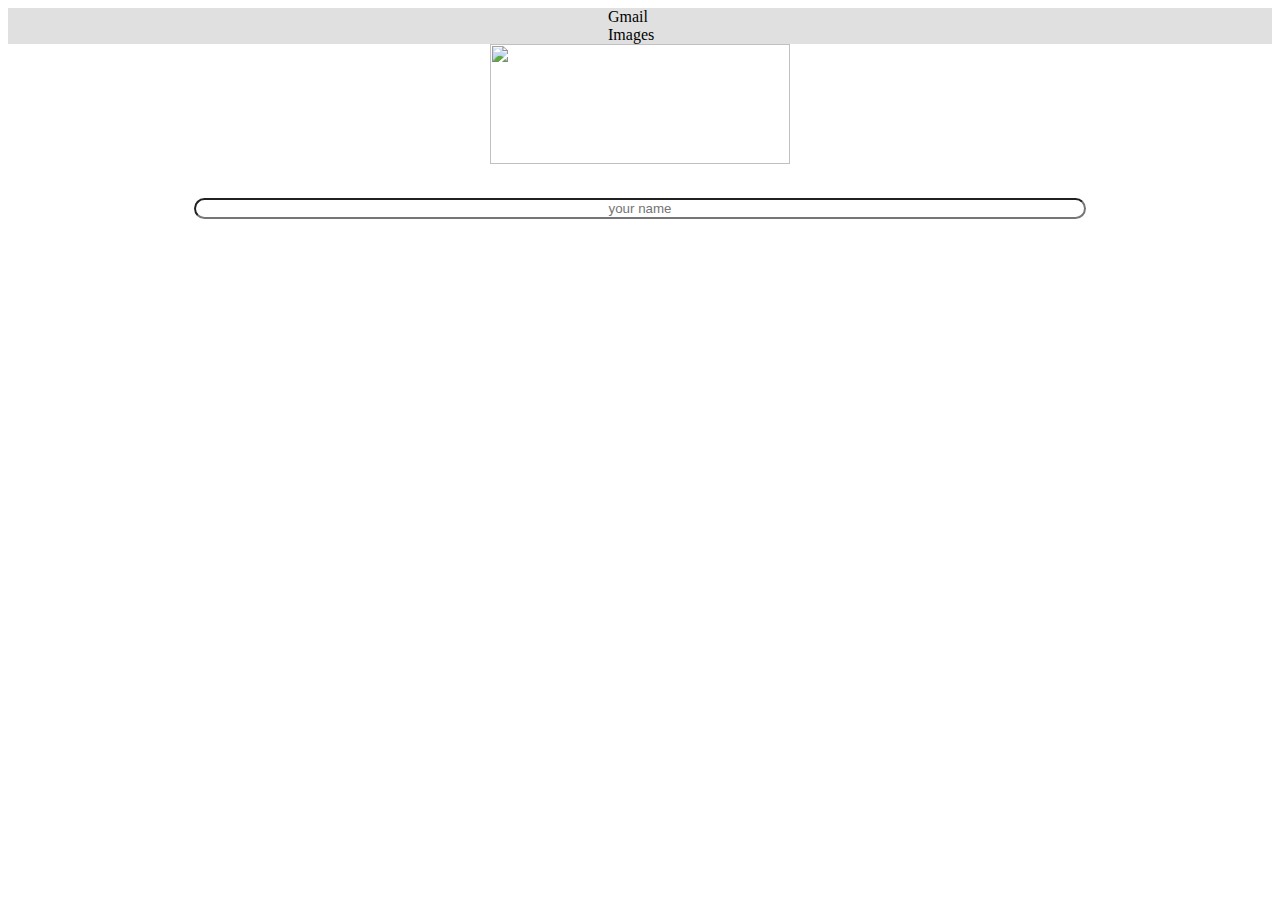
==== index.html @ f192fbad "edir html file and css file" ====
<!DOCTYPE html>
<html lang="en">
<head>
    <meta charset="UTF-8">
    <meta http-equiv="X-UA-Compatible" content="IE=edge">
    <meta name="viewport" content="width=device-width, initial-scale=1.0">
    <link rel="stylesheet" href="style.css">
    <link rel="shortcut icon" type="image/png" href="favicon.png"/>
    <title>Google</title>
</head>
<body>

<div class="header">
 <a href="https://www.gmail.com">Gmail</a>
 <a href="https://www.google.co.ma/imghp?hl=fr&ogbl">Images</a>
</div>


<div class="body">
<img class="image" src="png.png"><br>
<input class="input" placeholder="your name">


    </div>
</body>
</html>
---- style.css ----
.header{

    width:100%;
    background-color: rgb(224, 224, 224);
}

.body{

text-align: center;

}
.image{
width: 300px;
height: 120px;
text-align: center;

}
.input{
    
border-radius: 70px;
text-align: center;
width: 70%;
margin-top: 30px;

}
.body{
    
}
a:link{
    text-decoration: none;
    color: black;
    margin-left: 600px;

}
a:hover{
    text-decoration: underline;
    color: black;
    margin-left: 600px;
}
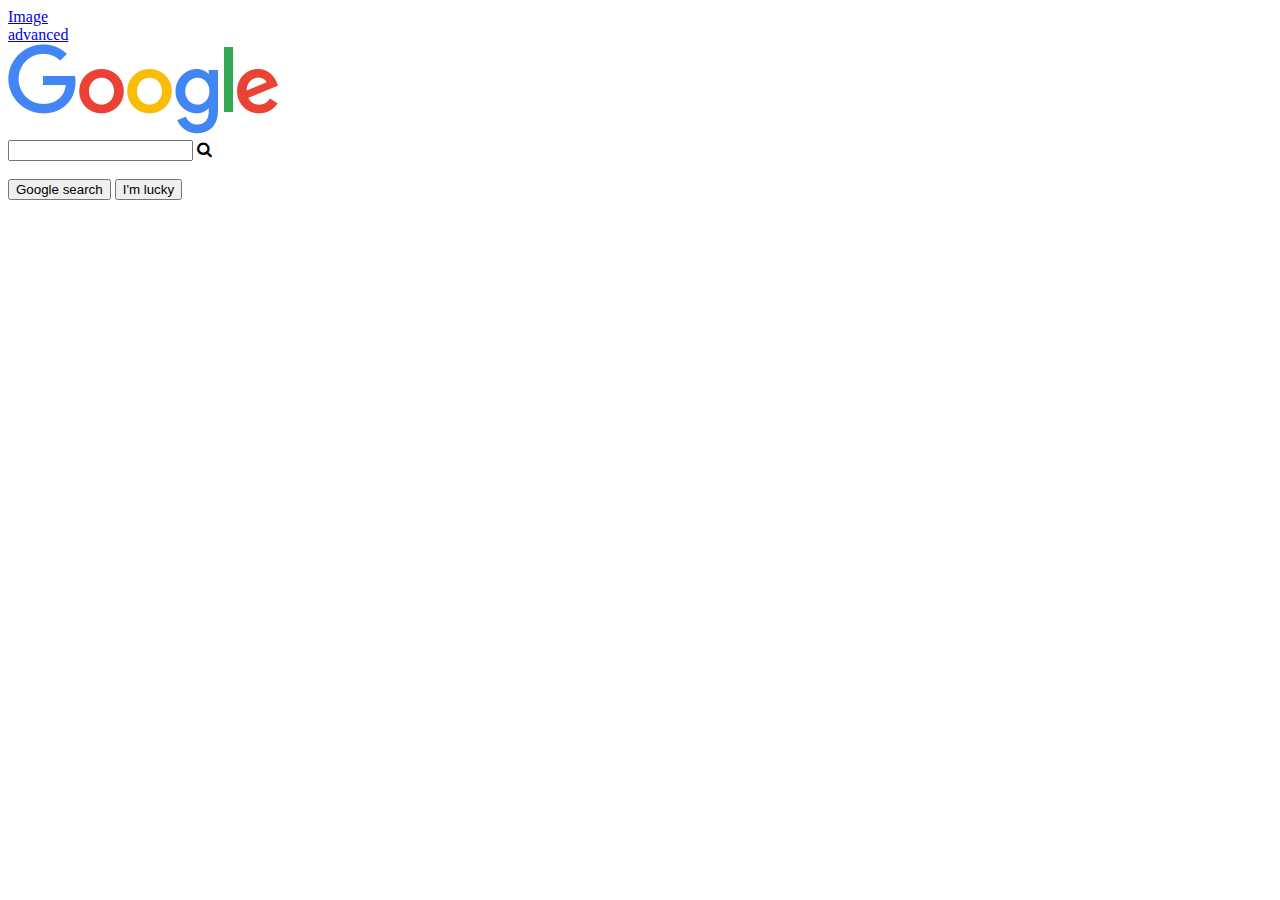
==== commit 35c412d2: "Creat html files" ====
--- a/index.html
+++ b/index.html
@@ -4,23 +4,54 @@
     <meta charset="UTF-8">
     <meta http-equiv="X-UA-Compatible" content="IE=edge">
     <meta name="viewport" content="width=device-width, initial-scale=1.0">
+    <link rel="icon" type="image/x-icon" href="images/favicon.png">
     <link rel="stylesheet" href="style.css">
-    <link rel="shortcut icon" type="image/png" href="favicon.png"/>
+    <link rel="stylesheet" href="https://cdnjs.cloudflare.com/ajax/libs/font-awesome/4.7.0/css/font-awesome.min.css">
     <title>Google</title>
+
+<style>
+    
+
+</style>
 </head>
 <body>
-
-<div class="header">
- <a href="https://www.gmail.com">Gmail</a>
- <a href="https://www.google.co.ma/imghp?hl=fr&ogbl">Images</a>
+    <div>
+        <div class="i1">
+           <a class="image" href="image.html">Image</a> 
+        </div>
+<div class="i2">
+   <a class="advanced" href="advanced.html">advanced</a> 
 </div>
 
+    </div>
 
-<div class="body">
-<img class="image" src="png.png"><br>
-<input class="input" placeholder="your name">
+<div class="imagelogo">
+<img src="images/logo.png" class="logo">
+</div>
+
+    
+<div class="form-outer">
+  <div class="container">
+<form action="https://www.google.com/search">
+    <div class="form-input">
+ <input class="input" type="text" name="q">       
+<span class="icon"><i class="fa fa-search" aria-hidden="true"></i></span> 
+</div>
+</form>
+</div>  
+</div>
+ 
+        <br>
+        <input class="submit" type="submit" value="Google search" name="btnK">
+        <input class="luck" type="submit" value="I'm lucky" name="btnI">
+    
+           
+
+    
+        
 
 
     </div>
+    
 </body>
 </html>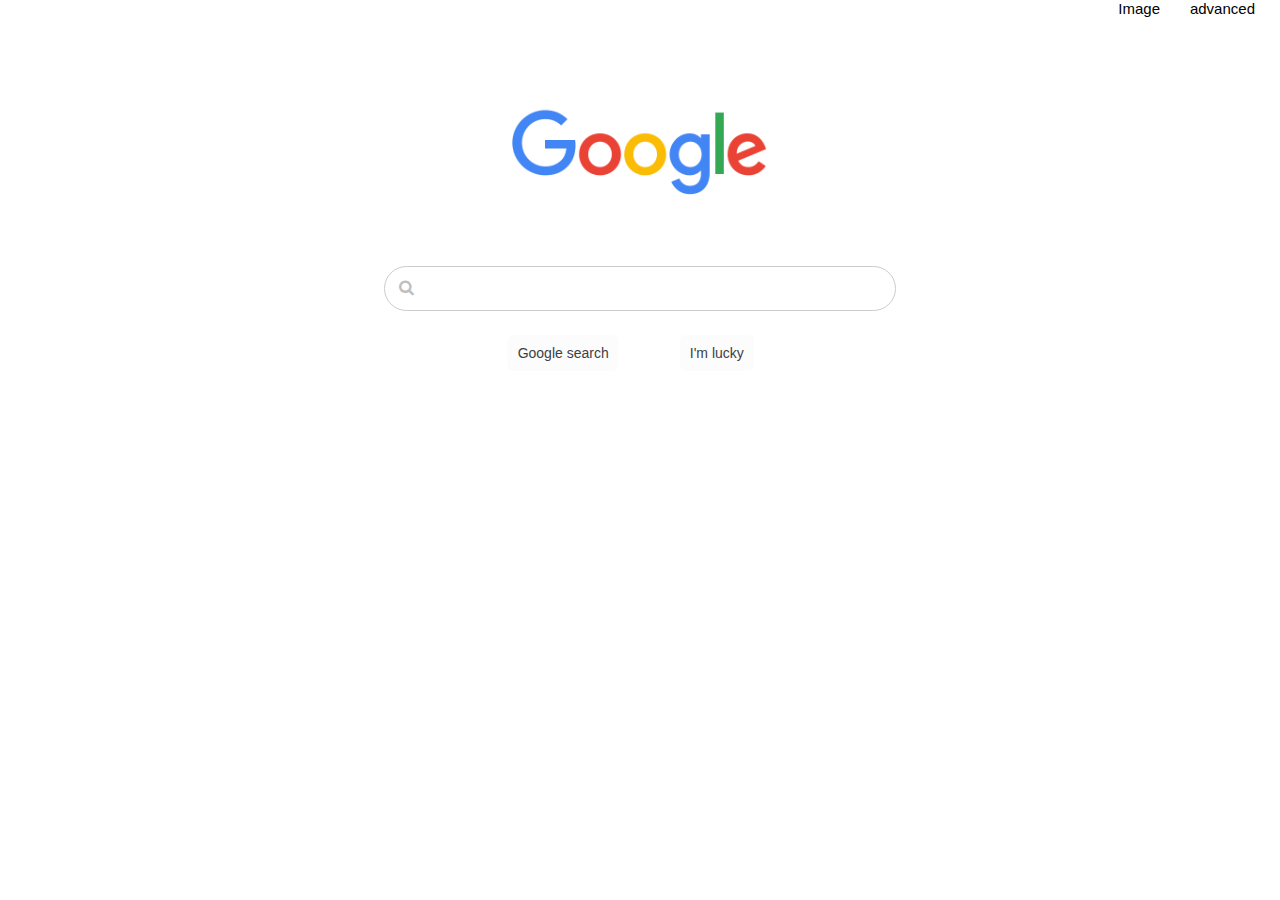
==== commit bfe17ec5: "edit files" ====
--- a/index.html
+++ b/index.html
@@ -34,16 +34,23 @@
   <div class="container">
 <form action="https://www.google.com/search">
     <div class="form-input">
+
  <input class="input" type="text" name="q">       
-<span class="icon"><i class="fa fa-search" aria-hidden="true"></i></span> 
+<span class="icon"><i class="fa fa-search" aria-hidden="true"></i></span>
 </div>
+<br><br><br><br><br>
+<div class="bsubmit">
+    
+<input class="submit" type="submit" value="Google search" name="btnK">
+<input class="luck" type="submit" value="I'm lucky" name="btnI">
+
+</div>
+
 </form>
 </div>  
 </div>
  
-        <br>
-        <input class="submit" type="submit" value="Google search" name="btnK">
-        <input class="luck" type="submit" value="I'm lucky" name="btnI">
+        
     
            
 
--- a/style.css
+++ b/style.css
@@ -0,0 +1,283 @@
+body{
+    padding: 0;
+    margin: 0;
+   
+
+
+font-family: arial;
+
+}
+
+
+
+.image{
+    text-decoration: none;
+    color: black;
+    position: absolute;
+        top: 0px;
+        right: 100px;
+        font-size: 10px;
+       
+    
+}
+.advanced{
+text-decoration: none;
+color: black;
+position: absolute;
+    top: 0px;
+    right: 5px;
+    font-size: 10px;
+    padding-right: 5px;
+}
+.logo{
+
+    display: flex;
+    width: 30%;
+    height: auto;
+    position: absolute;
+    left: 50%;
+    top: 15%;
+    transform: translate(-50%, -50%);
+    
+}
+
+.input{
+width: 100%;
+padding: 4px;
+    padding-left: 35px;
+margin: 0;
+box-sizing: border-box;
+border: 3px sol #ccc;
+-webkit-transition: 0.5s;
+transition: 0.5s;
+outline: none;
+display: flex;
+align-items: center;
+justify-content: center;
+border-radius: 25px;
+border: 2px solid #EAEAEB;
+position: absolute;
+  
+  
+
+}
+input:hover{
+box-shadow:  0px 5px 10px 0px #cecece; 
+
+}
+.submit{
+  display: flex;
+  width: fit-content;
+padding: 10px;
+font-size: 10px;
+
+color: #3C4043;
+background-color: rgb(56, 56, 252);
+border: none;
+border-radius: 6px;
+background-color: #fcfcfd;
+position: relative;
+  left: 34%; 
+  top: 22%; 
+  transform: translate(-50%, -50%); 
+  
+
+}
+
+.luck{
+  display: flex;
+  width: fit-content;
+padding: 10px;
+font-size: 10px;
+
+color: #3C4043;
+border: none;
+border-radius: 6px;
+background-color: #fcfcfd;
+position: absolute;
+ left: 66%;
+  top: 22%; 
+  transform: translate(-50%, -50%);
+}
+
+.submit:hover , .luck:hover{
+background-color: #F8F9FA;
+box-shadow:  0px 2px 10px 0px #cecece;
+border-radius: 3px;
+
+
+}
+.form-outer{
+  max-width: 300px;
+  margin: auto;
+  display: flex;
+  align-items: center;
+  justify-content: center;
+}
+.container{
+
+  width: 60%;
+ position: absolute;
+  top: 20%;
+  height: fit-content;
+
+}
+
+
+.form-input{
+  position: relative;
+  display: flex;
+  align-items: center;
+  justify-content: center;
+  width: 100%;
+  height: fit-content;
+  
+
+}
+.icon{
+  font-size: 100%;
+  position: absolute;
+  left: 5%;
+
+  color: rgb(190, 190, 190);
+}
+.bsubmit{
+  display: inline-block;
+  position: absolute;
+  top: 25%;
+  left: auto;
+height: 200px;
+width: 100%;
+background: none;
+}
+
+@media only screen and (min-width: 768px) {
+  body{
+font-family: arial;
+
+  }
+  .image{
+    text-decoration: none;
+    color: black;
+    position: absolute;
+        top: 0px;
+        right: 120px;
+        font-size: 15px;
+       
+    
+}
+.advanced{
+text-decoration: none;
+color: black;
+position: absolute;
+    top: 0px;
+    right: 5px;
+    font-size: 15px;
+    padding-right: 20px;
+}
+  .logo{
+
+    display: flex;
+    width: 20%;
+    position: absolute;
+    left: 50%;
+    top: 17%; 
+}
+
+  
+  input:hover{
+  box-shadow:  0px 3px 5px 0px #cecece; 
+  
+  }
+  .submit{
+    width: fit-content;
+  padding: 10px;
+  font-size: 14px;
+  
+  color: #3C4043;
+  background-color: rgb(56, 56, 252);
+  border: none;
+  border-radius: 6px;
+  background-color: #fcfcfd;
+  position: absolute;
+    left: 35%; 
+    top: 42%; 
+    
+  
+  }
+  
+  .luck{
+    width: fit-content;
+  padding: 10px;
+  font-size: 14px;
+  
+  color: #3C4043;
+  border: none;
+  border-radius: 6px;
+  background-color: #fcfcfd;
+  position: absolute;
+   left: 65%;
+    top: 42%; 
+  }
+  
+
+  .form-outer{
+    max-width: 300px;
+    margin: auto;
+    display: flex;
+    align-items: center;
+    justify-content: center;
+  }
+  .container{
+
+    width: 40%;
+   position: absolute;
+    top: 32%;
+    height: fit-content;
+
+  }
+  .input{
+    width: 100%;
+    padding: 14px;
+    padding-left: 40px;
+    box-sizing: border-box;
+    border: .5px solid #ccc;
+    -webkit-transition: 0.5s;
+    transition: 0.5s;
+    outline: none;
+    border-radius: 25px;
+    position: absolute;
+      
+  }  
+  
+  .form-input{
+    position: relative;
+    display: flex;
+    align-items: center;
+    justify-content: center;
+    width: 100%;
+    height: fit-content;
+    
+
+  }
+  .icon{
+    font-size: 100%;
+    position: absolute;
+    left: 3%;
+
+    color: rgb(190, 190, 190);
+  }
+  
+
+.bsubmit{
+  display: flex;
+  position: absolute;
+  top: 25%;
+  left: auto;
+height: 100px;
+width: 100%;
+background: none;
+justify-content: space-between;
+}
+
+}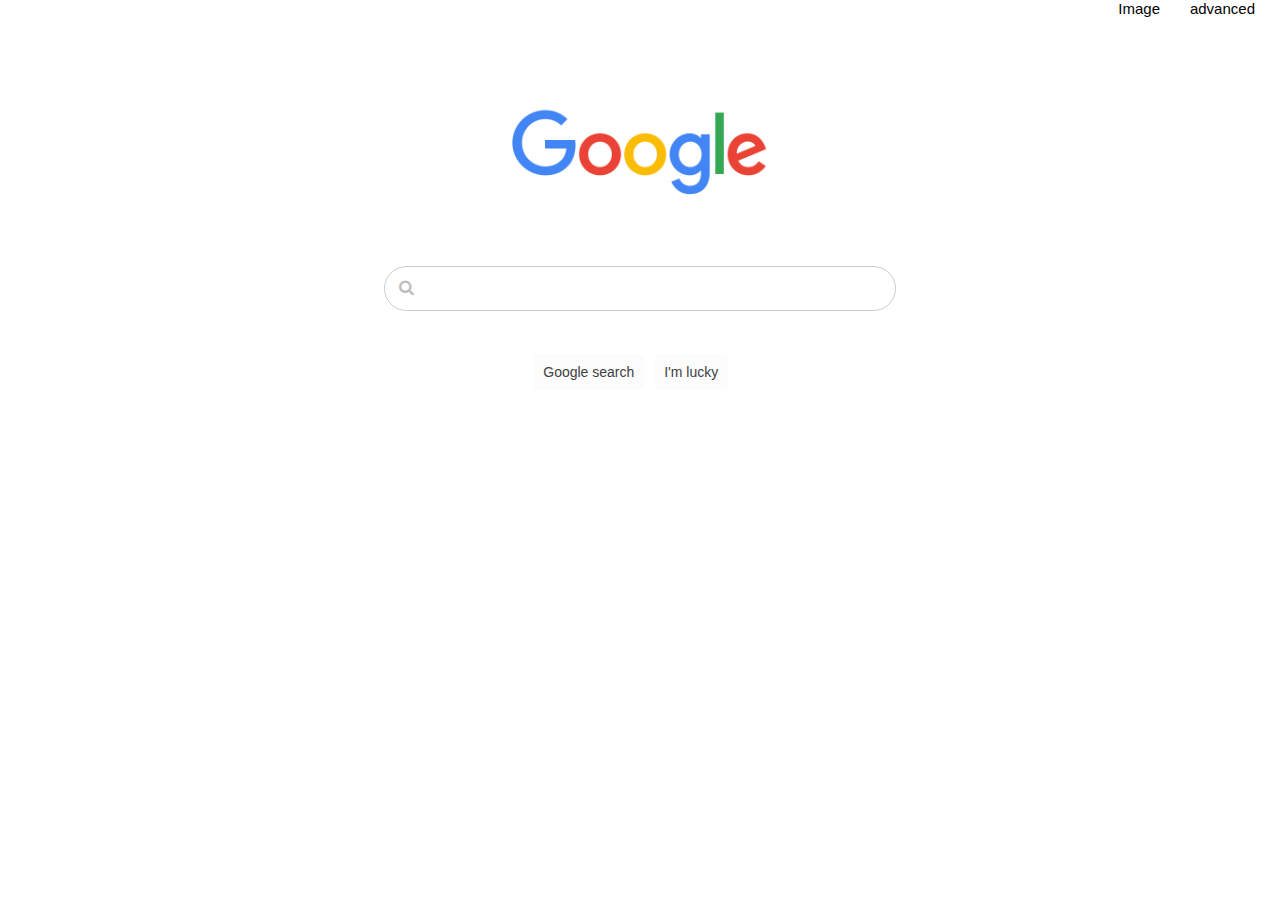
==== commit f298d04e: "edit html files" ====
--- a/index.html
+++ b/index.html
@@ -38,7 +38,7 @@
  <input class="input" type="text" name="q">       
 <span class="icon"><i class="fa fa-search" aria-hidden="true"></i></span>
 </div>
-<br><br><br><br><br>
+
 <div class="bsubmit">
     
 <input class="submit" type="submit" value="Google search" name="btnK">
--- a/style.css
+++ b/style.css
@@ -190,6 +190,7 @@
   
   }
   .submit{
+    display: flex;
     width: fit-content;
   padding: 10px;
   font-size: 14px;
@@ -200,13 +201,14 @@
   border-radius: 6px;
   background-color: #fcfcfd;
   position: absolute;
-    left: 35%; 
-    top: 42%; 
+    left: 40%; 
+    top: 42%;  
     
   
   }
   
   .luck{
+    display: flex;
     width: fit-content;
   padding: 10px;
   font-size: 14px;
@@ -216,7 +218,7 @@
   border-radius: 6px;
   background-color: #fcfcfd;
   position: absolute;
-   left: 65%;
+   left: 60%;
     top: 42%; 
   }
   
@@ -268,16 +270,13 @@
     color: rgb(190, 190, 190);
   }
   
-
+}
 .bsubmit{
-  display: flex;
+  display: inline-block;
   position: absolute;
   top: 25%;
   left: auto;
-height: 100px;
+height: 200px;
 width: 100%;
 background: none;
-justify-content: space-between;
-}
-
 }